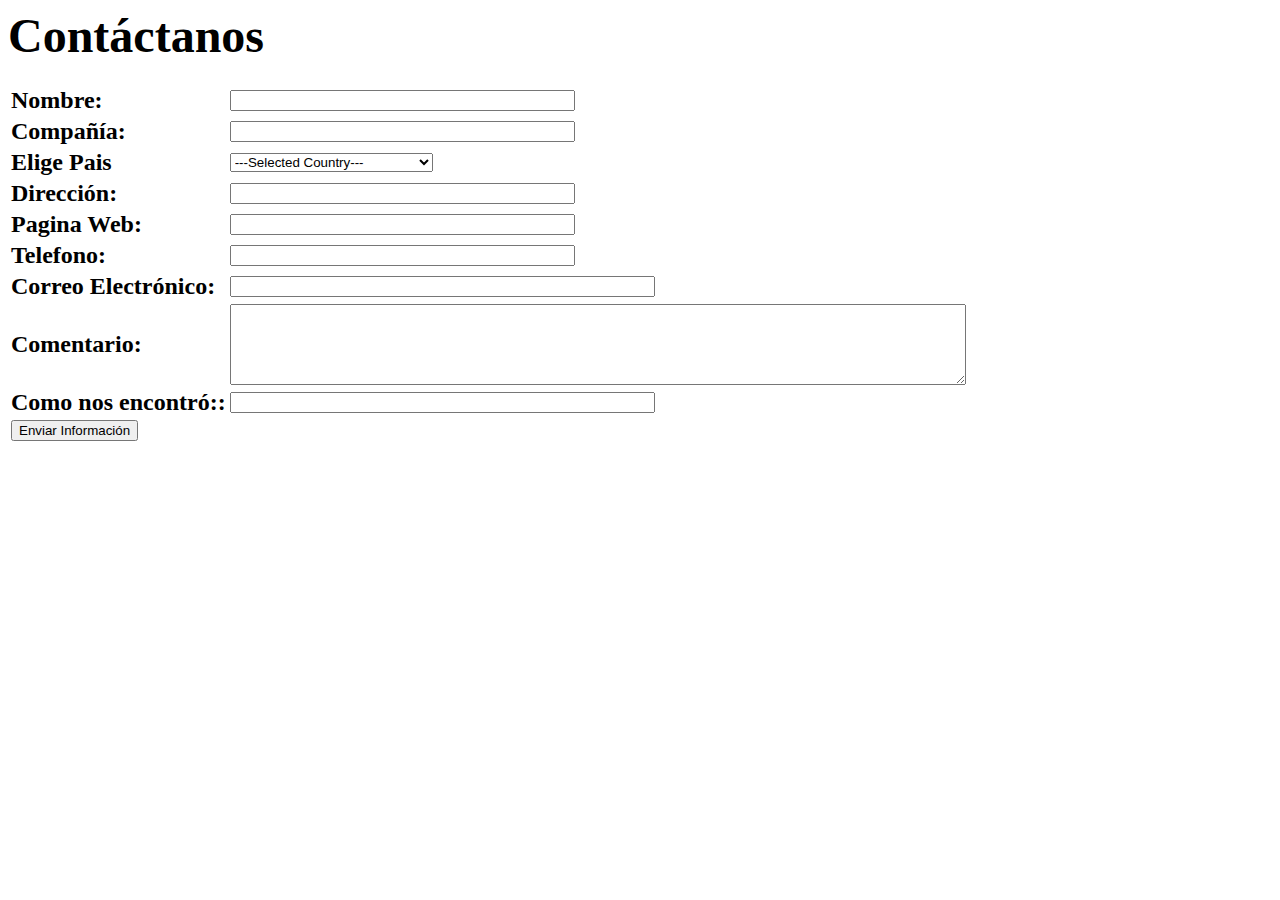
==== contact.html @ 8996ba89 "contact" ====
<html>
	<head>
	
		<meta charset="utf-8">
		<title></title>
	
	</head>
	
	<body  link="#FF9900" vlink="#FF99cc" alink="FFFFFF" >
		
		<form action="" method="post" enctype="text/plain" >
	
	 	</form>
	 		<h1><b><font color="#000" size="10">Contáctanos</font></b></h1>
	
				<table >
					<tr>
						<td>
							<p><b><font color="#000" size="5">Nombre:</font></b></p></td>
						<td>
							<input name="campo" type="text" value="" size="40" maxlength="50"></input></td>
					</tr>
					<tr>
						<td>
							<p><b><font color="#000" size="5">Compañía:</font></b></p></td>
						<td>
							<input name="campo" type="text" value="" size="40" maxlength="50"></input></td>
					</tr>
					<tr>
						<td><p><b><font color="#000" size="5">Elige Pais</font></b></p></td>
						<td>
							<select name="selected Country">	
								<option selected>---Selected Country---</option>
								<option value="Afganistan">Afghanistan</option>
								<option value="Albania">Albania</option>
								<option value="Algeria">Algeria</option>
								<option value="American Samoa">American Samoa</option>
								<option value="Andorra">Andorra</option>
								<option value="Angola">Angola</option>
								<option value="Anguilla">Anguilla</option>
								<option value="Antigua &amp; Barbuda">Antigua &amp; Barbuda</option>
								<option value="Argentina">Argentina</option>
								<option value="Armenia">Armenia</option>
								<option value="Aruba">Aruba</option>
								<option value="Australia">Australia</option>
								<option value="Austria">Austria</option>
								<option value="Azerbaijan">Azerbaijan</option>
								<option value="Bahamas">Bahamas</option>
								<option value="Bahrain">Bahrain</option>
								<option value="Bangladesh">Bangladesh</option>
								<option value="Barbados">Barbados</option>
								<option value="Belarus">Belarus</option>
								<option value="Belgium">Belgium</option>
								<option value="Belize">Belize</option>
								<option value="Benin">Benin</option>
								<option value="Bermuda">Bermuda</option>
								<option value="Bhutan">Bhutan</option>
								<option value="Bolivia">Bolivia</option>
								<option value="Bonaire">Bonaire</option>
								<option value="Bosnia &amp; Herzegovina">Bosnia &amp; Herzegovina</option>
								<option value="Botswana">Botswana</option>
								<option value="Brazil">Brazil</option>
								<option value="British Indian Ocean Ter">British Indian Ocean Ter</option>
								<option value="Brunei">Brunei</option>
								<option value="Bulgaria">Bulgaria</option>
								<option value="Burkina Faso">Burkina Faso</option>
								<option value="Burundi">Burundi</option>
								<option value="Cambodia">Cambodia</option>
								<option value="Cameroon">Cameroon</option>
								<option value="Canada">Canada</option>
								<option value="Canary Islands">Canary Islands</option>
								<option value="Cape Verde">Cape Verde</option>
								<option value="Cayman Islands">Cayman Islands</option>
								<option value="Central African Republic">Central African Republic</option>
								<option value="Chad">Chad</option>
								<option value="Channel Islands">Channel Islands</option>
								<option value="Chile">Chile</option>
								<option value="China">China</option>
								<option value="Christmas Island">Christmas Island</option>
								<option value="Cocos Island">Cocos Island</option>
								<option value="Colombia">Colombia</option>
								<option value="Comoros">Comoros</option>
								<option value="Congo">Congo</option>
								<option value="Cook Islands">Cook Islands</option>
								<option value="Costa Rica">Costa Rica</option>
								<option value="Cote DIvoire">Cote D'Ivoire</option>
								<option value="Croatia">Croatia</option>
								<option value="Cuba">Cuba</option>
								<option value="Curaco">Curacao</option>
								<option value="Cyprus">Cyprus</option>
								<option value="Czech Republic">Czech Republic</option>
								<option value="Denmark">Denmark</option>
								<option value="Djibouti">Djibouti</option>
								<option value="Dominica">Dominica</option>
								<option value="Dominican Republic">Dominican Republic</option>
								<option value="East Timor">East Timor</option>
								<option value="Ecuador">Ecuador</option>
								<option value="Egypt">Egypt</option>
								<option value="El Salvador">El Salvador</option>
								<option value="Equatorial Guinea">Equatorial Guinea</option>
								<option value="Eritrea">Eritrea</option>
								<option value="Estonia">Estonia</option>
								<option value="Ethiopia">Ethiopia</option>
								<option value="Falkland Islands">Falkland Islands</option>
								<option value="Faroe Islands">Faroe Islands</option>
								<option value="Fiji">Fiji</option>
								<option value="Finland">Finland</option>
								<option value="France">France</option>
								<option value="French Guiana">French Guiana</option>
								<option value="French Polynesia">French Polynesia</option>
								<option value="French Southern Ter">French Southern Ter</option>
								<option value="Gabon">Gabon</option>
								<option value="Gambia">Gambia</option>
								<option value="Georgia">Georgia</option>
								<option value="Germany">Germany</option>
								<option value="Ghana">Ghana</option>
								<option value="Gibraltar">Gibraltar</option>
								<option value="Great Britain">Great Britain</option>
								<option value="Greece">Greece</option>
								<option value="Greenland">Greenland</option>
								<option value="Grenada">Grenada</option>
								<option value="Guadeloupe">Guadeloupe</option>
								<option value="Guam">Guam</option>
								<option value="Guatemala">Guatemala</option>
								<option value="Guinea">Guinea</option>
								<option value="Guyana">Guyana</option>
								<option value="Haiti">Haiti</option>
								<option value="Hawaii">Hawaii</option>
								<option value="Honduras">Honduras</option>
								<option value="Hong Kong">Hong Kong</option>
								<option value="Hungary">Hungary</option>
								<option value="Iceland">Iceland</option>
								<option value="India">India</option>
								<option value="Indonesia">Indonesia</option>
								<option value="Iran">Iran</option>
								<option value="Iraq">Iraq</option>
								<option value="Ireland">Ireland</option>
								<option value="Isle of Man">Isle of Man</option>
								<option value="Israel">Israel</option>
								<option value="Italy">Italy</option>
								<option value="Jamaica">Jamaica</option>
								<option value="Japan">Japan</option>
								<option value="Jordan">Jordan</option>
								<option value="Kazakhstan">Kazakhstan</option>
								<option value="Kenya">Kenya</option>
								<option value="Kiribati">Kiribati</option>
								<option value="Korea North">Korea North</option>
								<option value="Korea Sout">Korea South</option>
								<option value="Kuwait">Kuwait</option>
								<option value="Kyrgyzstan">Kyrgyzstan</option>
								<option value="Laos">Laos</option>
								<option value="Latvia">Latvia</option>
								<option value="Lebanon">Lebanon</option>
								<option value="Lesotho">Lesotho</option>
								<option value="Liberia">Liberia</option>
								<option value="Libya">Libya</option>
								<option value="Liechtenstein">Liechtenstein</option>
								<option value="Lithuania">Lithuania</option>
								<option value="Luxembourg">Luxembourg</option>
								<option value="Macau">Macau</option>
								<option value="Macedonia">Macedonia</option>
								<option value="Madagascar">Madagascar</option>
								<option value="Malaysia">Malaysia</option>
								<option value="Malawi">Malawi</option>
								<option value="Maldives">Maldives</option>
								<option value="Mali">Mali</option>
								<option value="Malta">Malta</option>
								<option value="Marshall Islands">Marshall Islands</option>
								<option value="Martinique">Martinique</option>
								<option value="Mauritania">Mauritania</option>
								<option value="Mauritius">Mauritius</option>
								<option value="Mayotte">Mayotte</option>
								<option value="Mexico">Mexico</option>
								<option value="Midway Islands">Midway Islands</option>
								<option value="Moldova">Moldova</option>
								<option value="Monaco">Monaco</option>
								<option value="Mongolia">Mongolia</option>
								<option value="Montserrat">Montserrat</option>
								<option value="Morocco">Morocco</option>
								<option value="Mozambique">Mozambique</option>
								<option value="Myanmar">Myanmar</option>
								<option value="Nambia">Nambia</option>
								<option value="Nauru">Nauru</option>
								<option value="Nepal">Nepal</option>
								<option value="Netherland Antilles">Netherland Antilles</option>
								<option value="Netherlands">Netherlands (Holland, Europe)</option>
								<option value="Nevis">Nevis</option>
								<option value="New Caledonia">New Caledonia</option>
								<option value="New Zealand">New Zealand</option>
								<option value="Nicaragua">Nicaragua</option>
								<option value="Niger">Niger</option>
								<option value="Nigeria">Nigeria</option>
								<option value="Niue">Niue</option>
								<option value="Norfolk Island">Norfolk Island</option>
								<option value="Norway">Norway</option>
								<option value="Oman">Oman</option>
								<option value="Pakistan">Pakistan</option>
								<option value="Palau Island">Palau Island</option>
								<option value="Palestine">Palestine</option>
								<option value="Panama">Panama</option>
								<option value="Papua New Guinea">Papua New Guinea</option>
								<option value="Paraguay">Paraguay</option>
								<option value="Peru">Peru</option>
								<option value="Phillipines">Philippines</option>
								<option value="Pitcairn Island">Pitcairn Island</option>
								<option value="Poland">Poland</option>
								<option value="Portugal">Portugal</option>
								<option value="Puerto Rico">Puerto Rico</option>
								<option value="Qatar">Qatar</option>
								<option value="Republic of Montenegro">Republic of Montenegro</option>
								<option value="Republic of Serbia">Republic of Serbia</option>
								<option value="Reunion">Reunion</option>
								<option value="Romania">Romania</option>
								<option value="Russia">Russia</option>
								<option value="Rwanda">Rwanda</option>
								<option value="St Barthelemy">St Barthelemy</option>
								<option value="St Eustatius">St Eustatius</option>
								<option value="St Helena">St Helena</option>
								<option value="St Kitts-Nevis">St Kitts-Nevis</option>
								<option value="St Lucia">St Lucia</option>
								<option value="St Maarten">St Maarten</option>
								<option value="St Pierre &amp; Miquelon">St Pierre &amp; Miquelon</option>
								<option value="St Vincent &amp; Grenadines">St Vincent &amp; Grenadines</option>
								<option value="Saipan">Saipan</option>
								<option value="Samoa">Samoa</option>
								<option value="Samoa American">Samoa American</option>
								<option value="San Marino">San Marino</option>
								<option value="Sao Tome &amp; Principe">Sao Tome &amp; Principe</option>
								<option value="Saudi Arabia">Saudi Arabia</option>
								<option value="Senegal">Senegal</option>
								<option value="Serbia">Serbia</option>
								<option value="Seychelles">Seychelles</option>
								<option value="Sierra Leone">Sierra Leone</option>
								<option value="Singapore">Singapore</option>
								<option value="Slovakia">Slovakia</option>
								<option value="Slovenia">Slovenia</option>
								<option value="Solomon Islands">Solomon Islands</option>
								<option value="Somalia">Somalia</option>
								<option value="South Africa">South Africa</option>
								<option value="Spain">Spain</option>
								<option value="Sri Lanka">Sri Lanka</option>
								<option value="Sudan">Sudan</option>
								<option value="Suriname">Suriname</option>
								<option value="Swaziland">Swaziland</option>
								<option value="Sweden">Sweden</option>
								<option value="Switzerland">Switzerland</option>
								<option value="Syria">Syria</option>
								<option value="Tahiti">Tahiti</option>
								<option value="Taiwan">Taiwan</option>
								<option value="Tajikistan">Tajikistan</option>
								<option value="Tanzania">Tanzania</option>
								<option value="Thailand">Thailand</option>
								<option value="Togo">Togo</option>
								<option value="Tokelau">Tokelau</option>
								<option value="Tonga">Tonga</option>
								<option value="Trinidad &amp; Tobago">Trinidad &amp; Tobago</option>
								<option value="Tunisia">Tunisia</option>
								<option value="Turkey">Turkey</option>
								<option value="Turkmenistan">Turkmenistan</option>
								<option value="Turks &amp; Caicos Is">Turks &amp; Caicos Is</option>
								<option value="Tuvalu">Tuvalu</option>
								<option value="Uganda">Uganda</option>
								<option value="Ukraine">Ukraine</option>
								<option value="United Arab Erimates">United Arab Emirates</option>
								<option value="United Kingdom">United Kingdom</option>
								<option value="United States of America">United States of America</option>
								<option value="Uraguay">Uruguay</option>
								<option value="Uzbekistan">Uzbekistan</option>
								<option value="Vanuatu">Vanuatu</option>
								<option value="Vatican City State">Vatican City State</option>
								<option value="Venezuela">Venezuela</option>
								<option value="Vietnam">Vietnam</option>
								<option value="Virgin Islands (Brit)">Virgin Islands (Brit)</option>
								<option value="Virgin Islands (USA)">Virgin Islands (USA)</option>
								<option value="Wake Island">Wake Island</option>
								<option value="Wallis &amp; Futana Is">Wallis &amp; Futana Is</option>
								<option value="Yemen">Yemen</option>
								<option value="Zaire">Zaire</option>
								<option value="Zambia">Zambia</option>
								<option value="Zimbabwe">Zimbabwe</option>
								</select>

  						</td>	
					</tr>
					<tr>
						<td>
							<p><b><font color="#000" size="5">Dirección:</font></b></p></td>
						<td>
							<input name="campo" type="text" value="" size="40" maxlength="50"></input></td>
					</tr>
						<tr>
						<td>
							<p><b><font color="#000" size="5">Pagina Web:</font></b></p></td>
						<td>
							<input name="campo" type="text" value="" size="40" maxlength="50"></input></td>
					</tr>
					<tr>
						<td>
							<p><b><font color="#000" size="5">Telefono:</font></b></p></td>
						<td>
							<input name="campo" type="text" value="" size="40" maxlength="50"></input></td>
					</tr>
					
					<tr>
						<td>
							<p><b><font color="#000" size="5"> Correo Electrónico:</font></b></p></td>
						<td>
							<input name="campo" type="text"  size="50" maxlength="50"></td>
					</tr>
					<tr>
						<td>
							<p><b><font color="#000" size="5">Comentario:</font></b></p></td>
						<td>
							<textarea name="ejemploarea" cols="89" rows="5" maxlength="100"></textarea></td>
					</tr>
					<tr>
						<td>
							<p><b><font color="#000" size="5">Como nos encontró::</font></b></p></td>
						<td>
							<input name="campo" type="text"  size="50" maxlength="50"></td>
						</td>
					</tr>
					<tr>
						<td>
							<input name="boton" type="submit" value="Enviar Información"></input></td>
					</tr>
				</table>
			</form>
	</body>
</html>
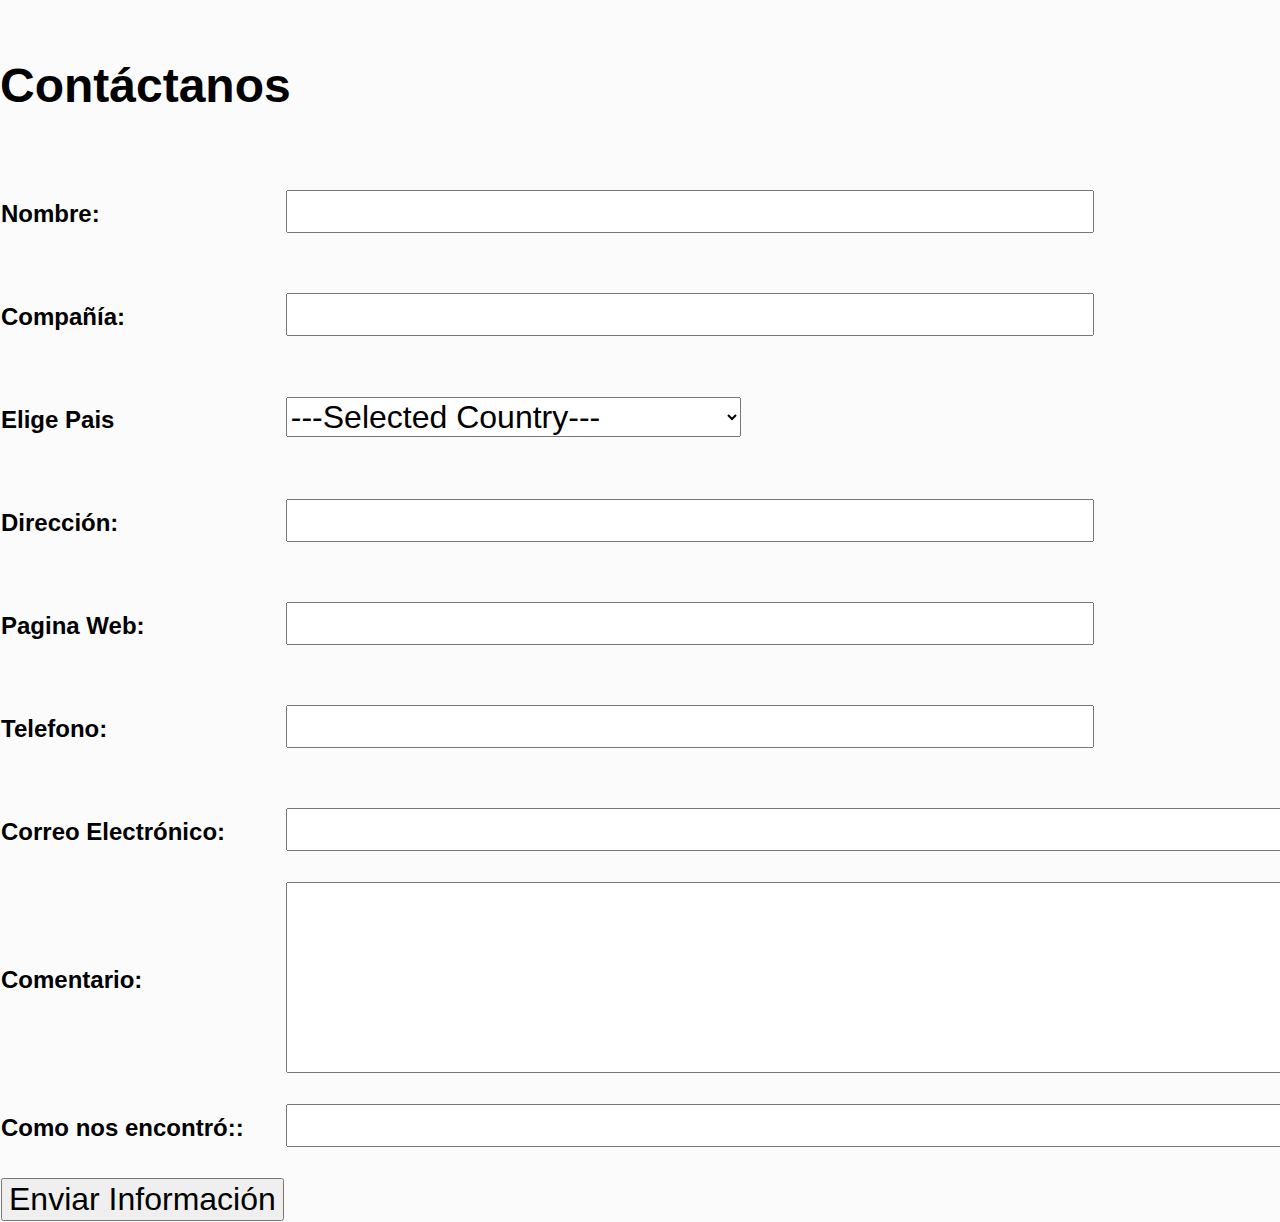
==== commit 6e8f1c4d: "Continuar la pagina hasta terminarla" ====
--- a/contact.html
+++ b/contact.html
@@ -1,13 +1,45 @@
+<!doctype html>
 <html>
-	<head>
-	
-		<meta charset="utf-8">
-		<title></title>
-	
-	</head>
+    <head>
+        <meta charset="utf-8">
+        <meta http-equiv="X-UA-Compatible" content="IE=edge,chrome=1">
+        <meta name="description" content="HongYee Corp, textil, export, import, business, moda, bra, suits">
+        <meta name="viewport" content="width=device-width, initial-scale=1">
+
+        <title>Hongyee Corp</title>
+        <link rel="stylesheet" href="css/main.css">
+        <link rel="stylesheet" href="css/normalize.css">
+        <link rel="stylesheet" href="css/normalize.min.css">
+        <script src="js/modernizr.js"></script>
+    </head>
 	
 	<body  link="#FF9900" vlink="#FF99cc" alink="FFFFFF" >
 		
+        <script src="//ajax.googleapis.com/ajax/libs/jquery/1.8.3/jquery.min.js">
+        </script>
+        <script>window.jQuery || document.write('<script src="js/vendor/jquery-1.8.3.min.js"><\/script>')
+        </script>
+        <script src="js/main.js"></script>
+
+        <!--Codigo de seguimiento google analytics
+        
+        <script>
+
+        var _gaq = _gaq || [];
+            _gaq.push(['_setAccount', 'UA-XXXXX-X']);
+            _gaq.push(['_trackPageview']);
+
+        (function() {
+            var ga = document.createElement('script'); ga.type = 'text/javascript'; ga.async = true;
+                ga.src = ('https:' == document.location.protocol ? 'https://ssl' : 'http://www') + '.google-analytics.com/ga.js';
+            var s = document.getElementsByTagName('script')[0]; s.parentNode.insertBefore(ga, s);
+        })();
+
+
+        </script>
+        -->
+
+
 		<form action="" method="post" enctype="text/plain" >
 	
 	 	</form>
--- a/css/main.css
+++ b/css/main.css
@@ -0,0 +1,116 @@
+
+
+
+/**Body style*/
+html, body {
+ margin: 0px;
+ padding: 0px;
+ font-family: 'Roboto',sans-serif;
+  font-size: 2rem;
+  font-weight: 300;
+  height: 100%;
+  color: #E33C9B;
+  background: #fbfbfb;
+  box-sizing: border-box;
+  -moz-box-sizing: border-box;
+  transition: all 0.3s ease-in-out;
+}
+
+header{
+  width: 100%;
+  height: 50%;
+  position: relative;
+  background-image: url('../img/moda.jpg');
+  background-size:cover;
+}
+
+header h1{
+    font-size: 50px;
+    font-weight: 300;
+    margin: auto;
+    padding: 0;
+    position: absolute;
+    left: 50%;
+    top: 50%;
+    -webkit-transform: translate3d(-50%,-50%,0);
+    transform: translate3d(-50%,-50%,0);
+  }
+
+
+nav {
+  background: #fff;
+  clear: both;
+  overflow: hidden;
+}
+	nav ul {
+	  list-style: none;
+	  margin: 0;
+	  padding: 0;
+	}
+		nav ul li {
+		  float: right;
+		  width: 100%;
+		}
+			nav ul li a {
+			  display: block;
+			  padding: 25px 20px;
+			  text-decoration: none;
+			  color: #2B72B2;
+			  font-weight: normal;
+			}
+				nav ul li a:hover {
+				  background: #eee;
+				}
+
+section {
+  width: 100%;
+  height: 50%;
+  color: #444;
+}
+	section article {
+	  padding: 50px 0;
+	}
+
+		section:nth-of-type(odd) {
+		  background: #fff;
+		}
+
+
+
+
+/*clasess en orden alfabetico*/
+
+.container{
+  width: 1000px;
+  max-width: 100%;
+  margin: auto;
+}
+
+/*google maps responsive design*/
+
+.google-maps {
+        position: relative;
+        padding-bottom: 75%; // This is the aspect ratio
+        height: 0;
+        overflow: hidden;
+    }
+
+    .google-maps iframe {
+        position: absolute;
+        top: 0;
+        left: 0;
+        width: 100% !important;
+        height: 100% !important;
+    }
+
+
+
+/*helper*/
+.isFixed {
+  position: fixed;
+  top: 0;
+  left: 0;
+  right: 0;
+  box-shadow: 0 1px 0 #eee;
+}
+
